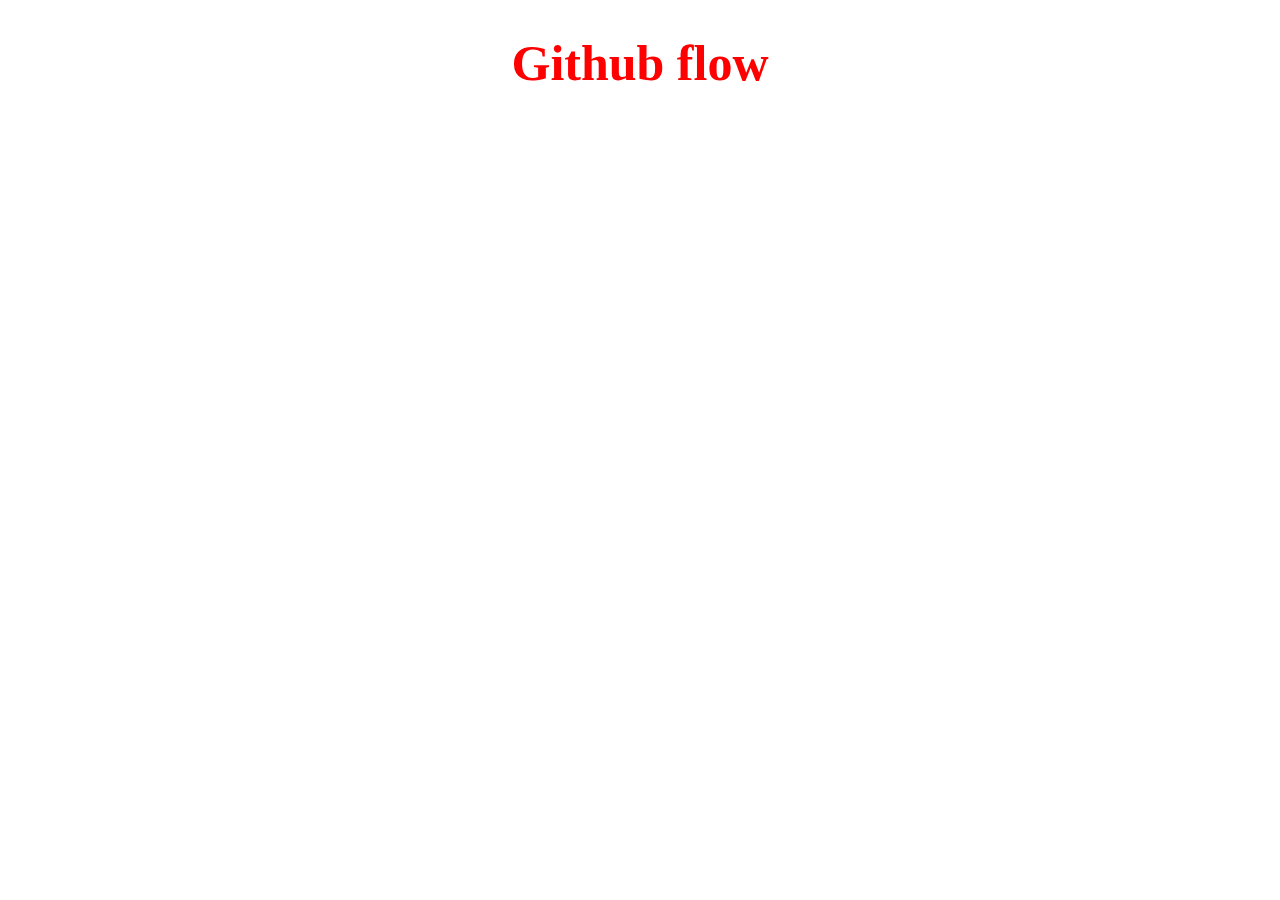
==== index.html @ b90450a6 "initial commit" ====
<!DOCTYPE html>
<html lang="en">
<head>
  <meta charset="UTF-8">
  <meta name="viewport" content="width=device-width, initial-scale=1.0">
  <title>Document</title>
  <link rel="stylesheet" href="./style.css">
</head>
<body>
  <h1>Github flow</h1>
</body>
</html>
---- style.css ----
h1{
  color: red;
  font-weight: bold;
  font-size: 50px;
  text-align: center;
}
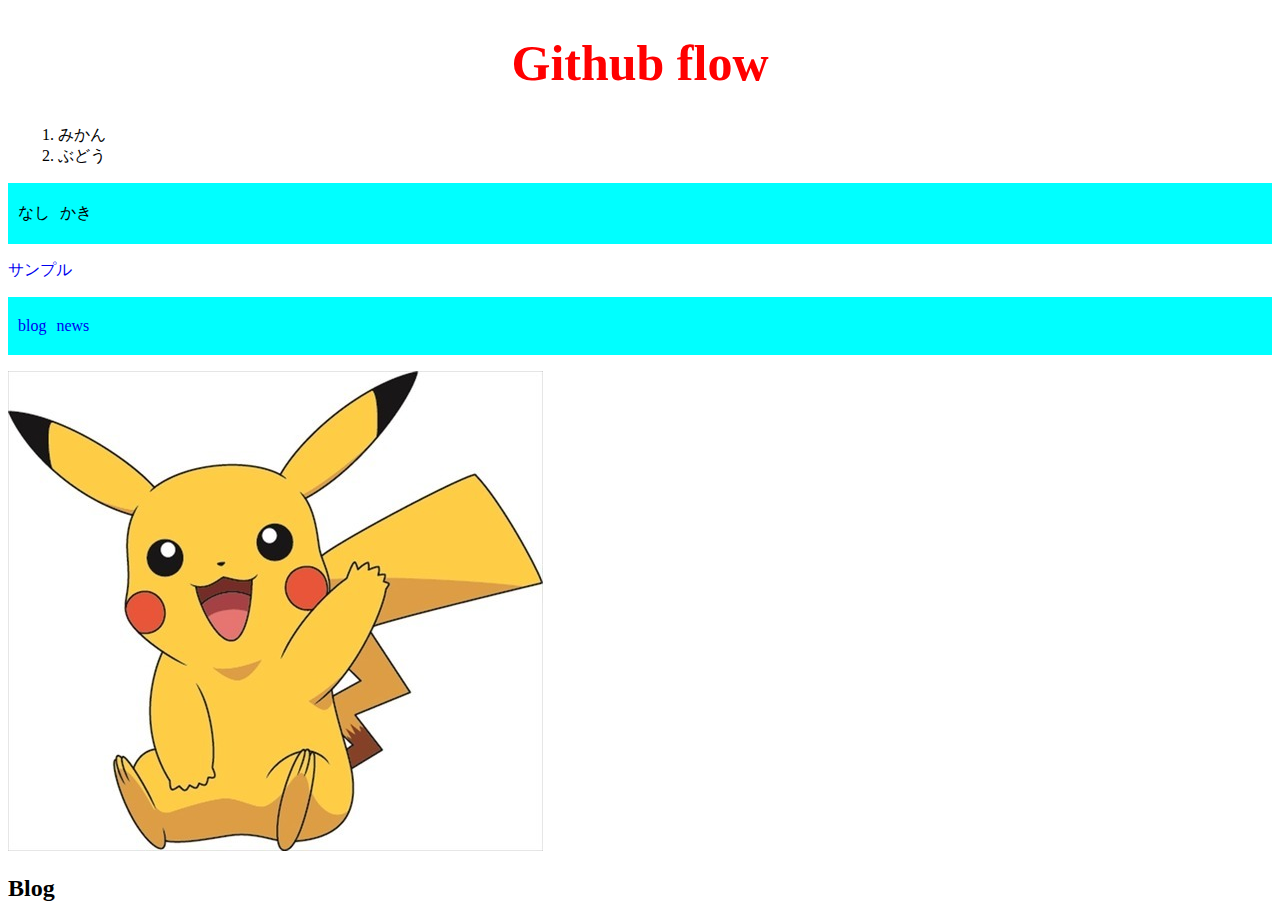
==== commit edc21e8c: "write down html＆css" ====
--- a/index.html
+++ b/index.html
@@ -8,5 +8,26 @@
 </head>
 <body>
   <h1>Github flow</h1>
+  <ol>
+    <li>みかん</li>
+    <li>ぶどう</li>
+  </ol>
+  <ul>
+    <li>なし</li>
+    <li>かき</li>
+  </ul>
+  <a href="./sample.html">サンプル</a>
+
+  <!-- ul>li*3>a -->
+  <ul>
+  <!-- # idでした -->
+  <!-- . class -->
+    <li><a href="#blog">blog</a></li>
+    <li><a href="#news">news</a></li>
+  </ul>
+
+  <img src="./sample.jpg" alt="">
+
+  <h2 id="blog">Blog</h2>
 </body>
 </html>--- a/style.css
+++ b/style.css
@@ -4,3 +4,18 @@
   font-size: 50px;
   text-align: center;
 }
+
+ul{
+  list-style: none;
+  display:flex;
+  background-color: aqua;
+  padding: 20px 0;
+}
+
+li{
+  margin-left: 10px;
+}
+
+a{
+  text-decoration: none;
+}